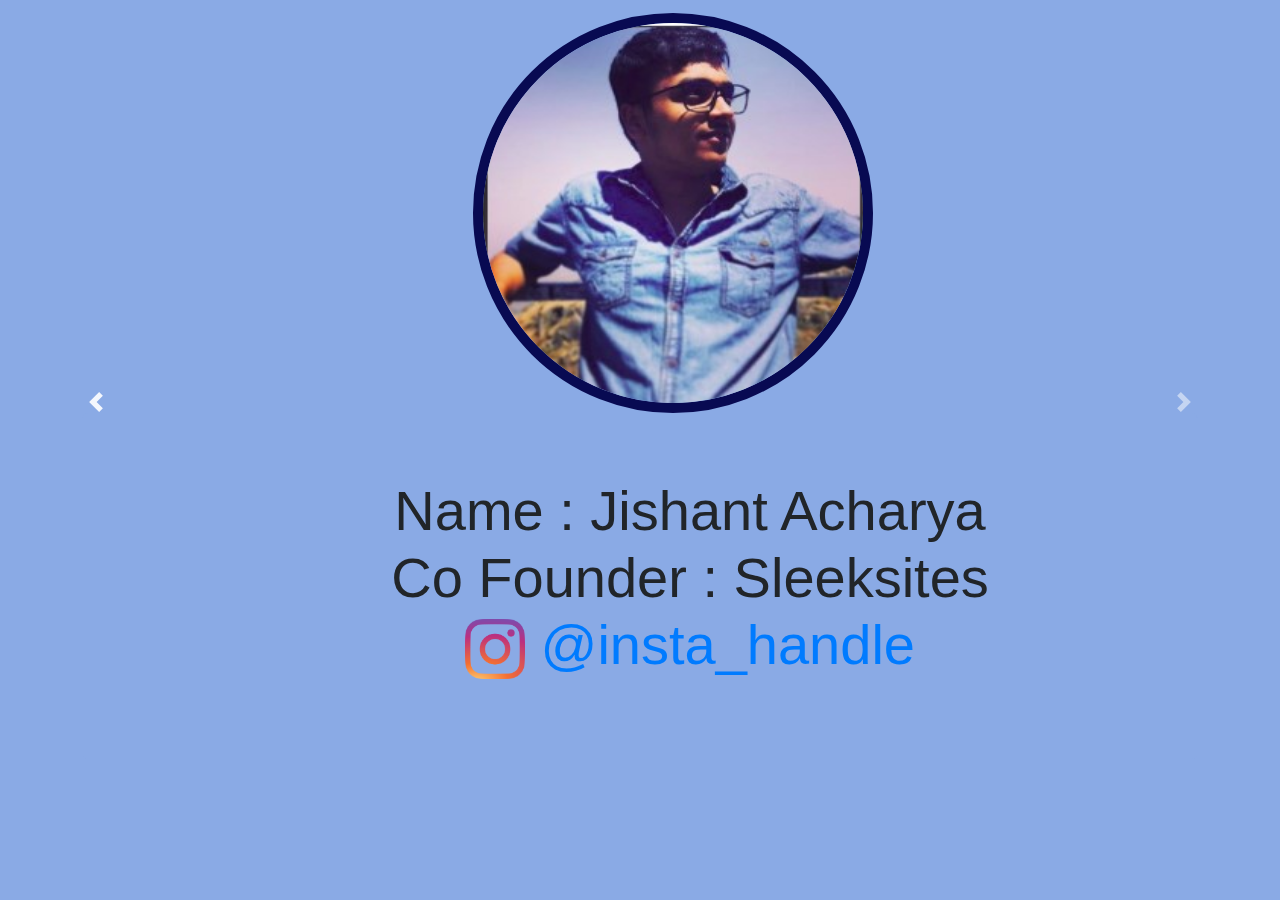
==== intro.html @ 7333133c "Intro Added" ====
<!DOCTYPE html>
<html>
<head>
	<title>INTRODUCTION</title>
	<link rel="stylesheet" href="https://stackpath.bootstrapcdn.com/bootstrap/4.3.1/css/bootstrap.min.css" integrity="sha384-ggOyR0iXCbMQv3Xipma34MD+dH/1fQ784/j6cY/iJTQUOhcWr7x9JvoRxT2MZw1T" crossorigin="anonymous">
	<script src="https://code.jquery.com/jquery-3.3.1.slim.min.js" integrity="sha384-q8i/X+965DzO0rT7abK41JStQIAqVgRVzpbzo5smXKp4YfRvH+8abtTE1Pi6jizo" crossorigin="anonymous"></script>
	<script src="https://cdnjs.cloudflare.com/ajax/libs/popper.js/1.14.7/umd/popper.min.js" integrity="sha384-UO2eT0CpHqdSJQ6hJty5KVphtPhzWj9WO1clHTMGa3JDZwrnQq4sF86dIHNDz0W1" crossorigin="anonymous"></script>
	<script src="https://stackpath.bootstrapcdn.com/bootstrap/4.3.1/js/bootstrap.min.js" integrity="sha384-JjSmVgyd0p3pXB1rRibZUAYoIIy6OrQ6VrjIEaFf/nJGzIxFDsf4x0xIM+B07jRM" crossorigin="anonymous"></script>

	<style type="text/css">
		.jumbotron
		{
			background-color: #8AAAE5;
		}
	</style>
</head>	
<body style="background-color: #8AAAE5;"> 
	
	<div id="carouselExampleControls" class="carousel slide" data-ride="carousel" data-interval="false">
	  <div class="carousel-inner">
	    <div class="carousel-item active">
	      	<div class="container" style="padding: 1%;">
				<div style="margin-left: 35%;">
					<img src="img/jis.jpg"  width="400px" height="400px" style="border-radius: 50%; border: 10px solid #080A52">
				</div>
				<div class="jumbotron">	
					<p class="display-4" style="text-align: center; margin-left: 100px;">
						Name : Jishant Acharya
						<br>
						Co Founder : Sleeksites
						<br>
						<img src="img/insta.png" width="60px"><a href="#"> @insta_handle</a>
					</p>
				</div>
			</div>
	    </div>
	    <div class="carousel-item">
	      	<div class="container" style="padding: 1%;">
				<div style="margin-left: 35%;">
					<img src="img/shr.jpg"  width="400px" height="400px" style="border-radius: 50%; border: 10px solid #080A52">
				</div>
				<div class="jumbotron">	
					<p class="display-4" style="text-align: center; margin-left: 100px;">
						Name : Shreya Kamble
						<br>
						***DESCRIPTION***
						<br>
						<img src="img/insta.png" width="60px"><a href="#"> @insta_handle</a>
					</p>
				</div>
			</div>
	    </div>
	    <div class="carousel-item">
	      	<div class="container" style="padding: 1%;">
				<div style="margin-left: 35%;">
					<img src="img/bg.jpg"  width="400px" height="400px" style="border-radius: 50%; border: 10px solid #080A52">
				</div>
				<div class="jumbotron">	
					<p class="display-4" style="text-align: center; margin-left: 100px;">
						Name : Bhvain Gajjar
						<br>
						***DESCRIPTION***
						<br>
						<img src="img/insta.png" width="60px"><a href="#"> @insta_handle</a>
					</p>
				</div>
			</div>
	    </div>
	    
	  </div>
	  <a class="carousel-control-prev" href="#carouselExampleControls" role="button" data-slide="prev">
	    <span class="carousel-control-prev-icon" aria-hidden="true"></span>
	    <span class="sr-only">Previous</span>
	  </a>
	  <a class="carousel-control-next" href="#carouselExampleControls" role="button" data-slide="next">
	    <span class="carousel-control-next-icon" aria-hidden="true"></span>
	    <span class="sr-only">Next</span>
	  </a>
	</div>
</body>
</html>
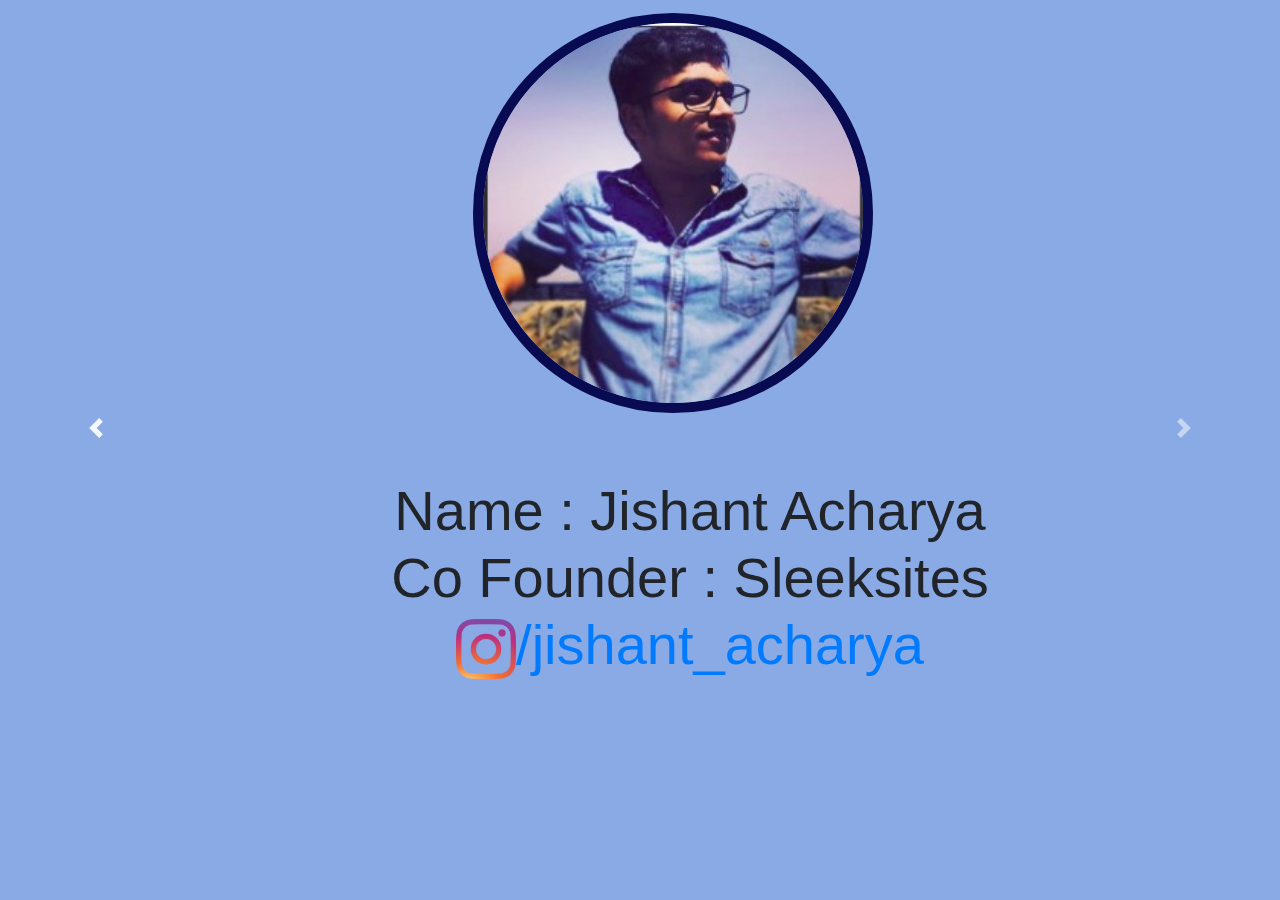
==== commit 51fbd2b2: "Final stage for Monday" ====
--- a/intro.html
+++ b/intro.html
@@ -11,6 +11,10 @@
 		.jumbotron
 		{
 			background-color: #8AAAE5;
+		}
+		.carousel
+		{
+			height:95vh !important;
 		}
 	</style>
 </head>	
@@ -29,7 +33,7 @@
 						<br>
 						Co Founder : Sleeksites
 						<br>
-						<img src="img/insta.png" width="60px"><a href="#"> @insta_handle</a>
+						<img src="img/insta.png" width="60px"><a href="https://www.instagram.com/jishant_acharya">/jishant_acharya</a>
 					</p>
 				</div>
 			</div>
@@ -45,7 +49,7 @@
 						<br>
 						***DESCRIPTION***
 						<br>
-						<img src="img/insta.png" width="60px"><a href="#"> @insta_handle</a>
+						<img src="img/insta.png" width="60px"><a href="https://www.instagram.com/kamshreya">/kamshreya</a>
 					</p>
 				</div>
 			</div>
@@ -61,7 +65,7 @@
 						<br>
 						***DESCRIPTION***
 						<br>
-						<img src="img/insta.png" width="60px"><a href="#"> @insta_handle</a>
+						<img src="img/insta.png" width="60px"><a href="https://www.instagram.com/gajjar_bhavin_99">/gajjar_bhavin_99</a>
 					</p>
 				</div>
 			</div>
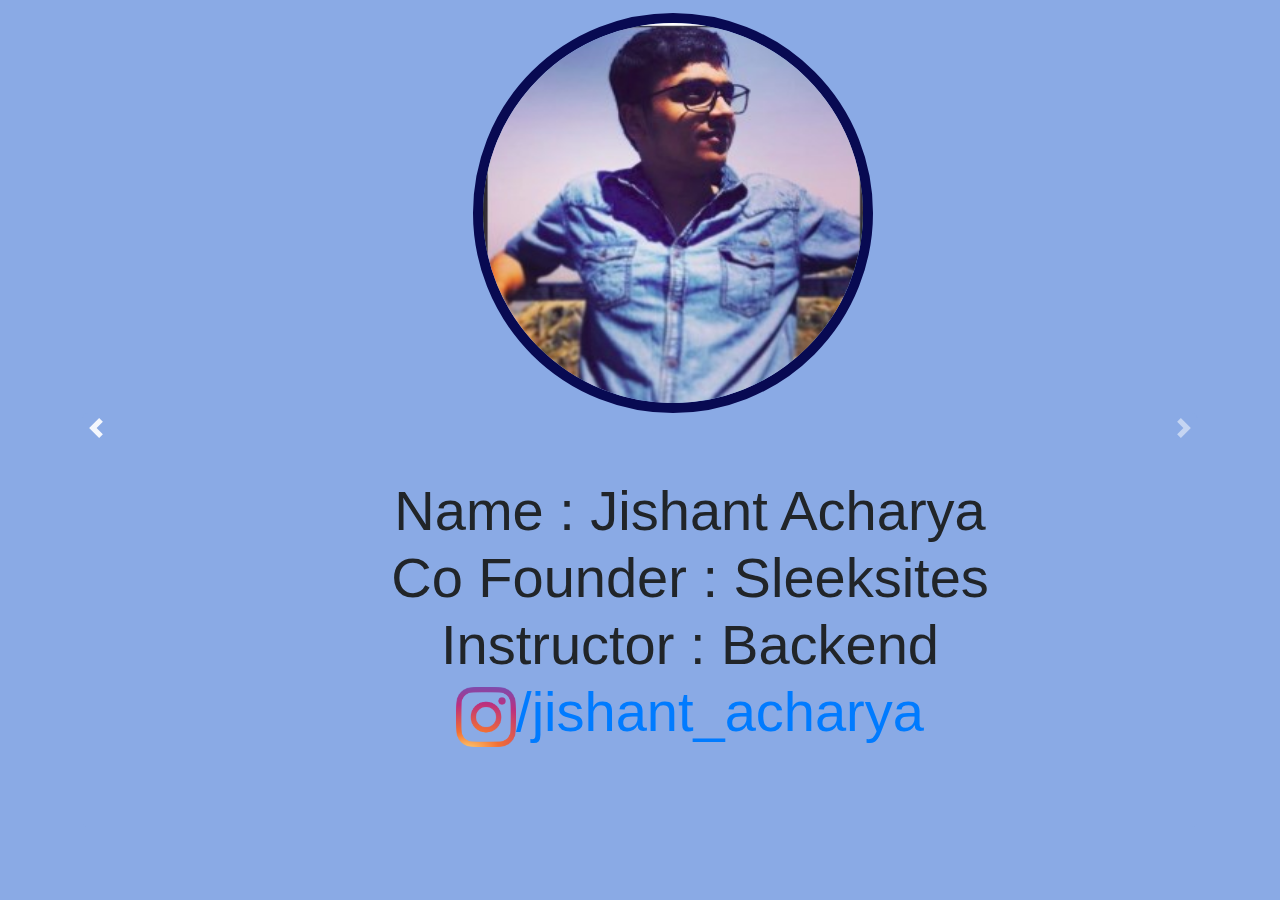
==== commit 3b92ae98: "final" ====
--- a/intro.html
+++ b/intro.html
@@ -33,6 +33,8 @@
 						<br>
 						Co Founder : Sleeksites
 						<br>
+						Instructor : Backend
+						<br>
 						<img src="img/insta.png" width="60px"><a href="https://www.instagram.com/jishant_acharya">/jishant_acharya</a>
 					</p>
 				</div>
@@ -47,7 +49,7 @@
 					<p class="display-4" style="text-align: center; margin-left: 100px;">
 						Name : Shreya Kamble
 						<br>
-						***DESCRIPTION***
+						Instructor : Introduction & HTML
 						<br>
 						<img src="img/insta.png" width="60px"><a href="https://www.instagram.com/kamshreya">/kamshreya</a>
 					</p>
@@ -63,7 +65,7 @@
 					<p class="display-4" style="text-align: center; margin-left: 100px;">
 						Name : Bhvain Gajjar
 						<br>
-						***DESCRIPTION***
+						Instructor : Designing
 						<br>
 						<img src="img/insta.png" width="60px"><a href="https://www.instagram.com/gajjar_bhavin_99">/gajjar_bhavin_99</a>
 					</p>
